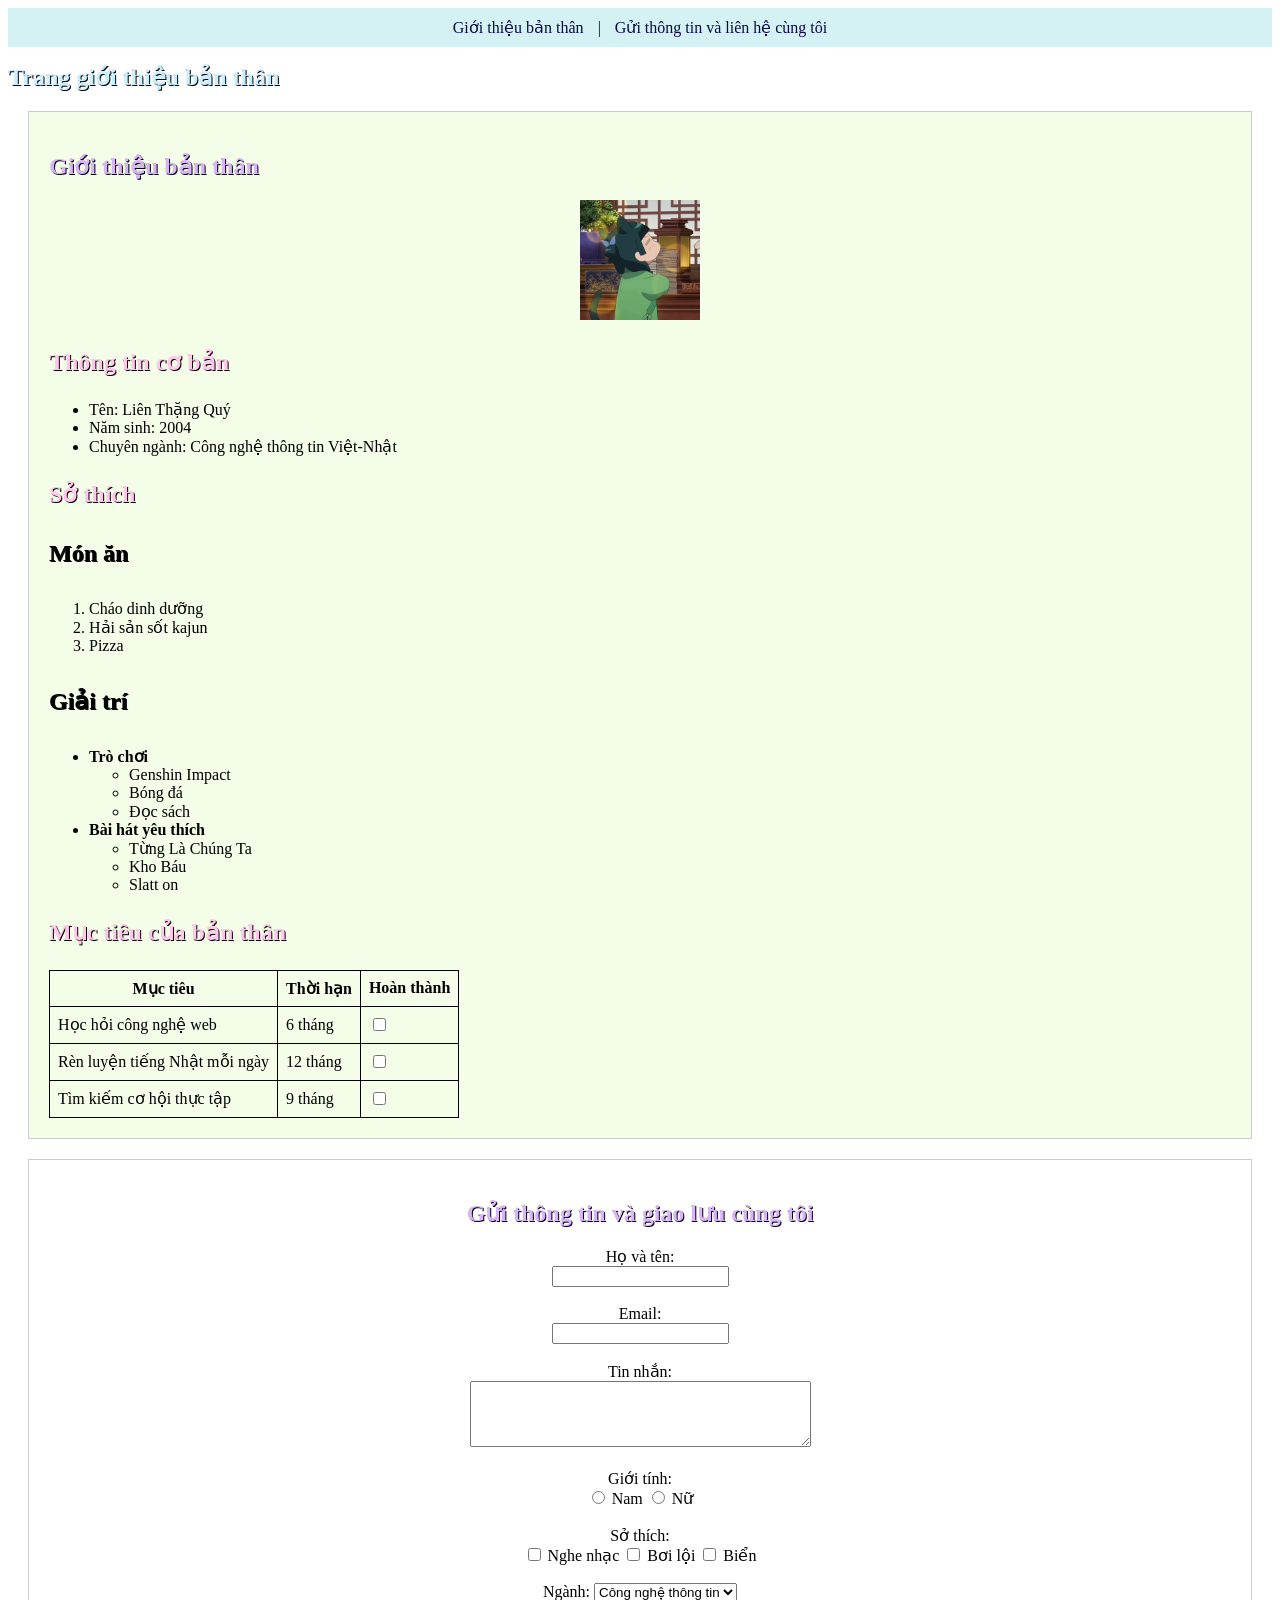
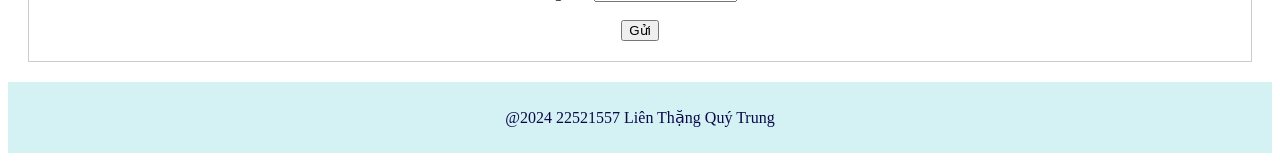
==== index.html @ 783faa12 "Update and rename 225215571.html to index.html" ====
<!doctype html>
<html lang="vi">
<head>
  <meta charset="utf-8" />
  <title>Giới thiệu bản thân</title>
  <link rel="stylesheet" type="text/css" href="style.css">
</head>
<body>

  <nav>
    <a href="#gioi-thieu">Giới thiệu bản thân</a> |
    <a href="#lien-he">Gửi thông tin và liên hệ cùng tôi</a>
  </nav>

  <h1 style="color:#CAEDFF;">Trang giới thiệu bản thân</h1>

  <div class="box" id="gioi-thieu">
    <h2 style="color:#D8B4F8;">Giới thiệu bản thân</h2>

    <!-- Ảnh đại diện canh giữa -->
    <div style="text-align:center;">
      <img class="avatar" src="avatar.jpg" alt="Ảnh đại diện của tôi" width="120" height="120" />
    </div>

    <h3 style="color:#FFC7EA;">Thông tin cơ bản</h3>
    <ul>
      <li>Tên: Liên Thặng Quý </li>
      <li>Năm sinh: 2004</li>
      <li>Chuyên ngành: Công nghệ thông tin Việt-Nhật</li>
    </ul>

    <h3 style="color:#FFC7EA;">Sở thích</h3>
    <h4>Món ăn</h4>
    <ol>
      <li>Cháo dinh dưỡng</li>
      <li>Hải sản sốt kajun</li>
      <li>Pizza</li>
    </ol>

    <h4>Giải trí</h4>
    <ul>
      <li><strong>Trò chơi</strong>
        <ul>
          <li>Genshin Impact</li>
          <li>Bóng đá</li>
          <li>Đọc sách</li>
        </ul>
      </li>
      <li><strong>Bài hát yêu thích</strong>
        <ul>
          <li>Từng Là Chúng Ta</li>
          <li>Kho Báu</li>
          <li>Slatt on</li>
        </ul>
      </li>
    </ul>

    <h3 style="color:#FFC7EA;">Mục tiêu của bản thân</h3>
    <!-- Bảng mục tiêu -->
    <table>
      <tr>
        <th>Mục tiêu</th>
        <th>Thời hạn</th>
        <th>Hoàn thành</th>
      </tr>
      <tr>
        <td>Học hỏi công nghệ web</td>
        <td>6 tháng</td>
        <td><input type="checkbox"></td>
      </tr>
      <tr>
        <td>Rèn luyện tiếng Nhật mỗi ngày</td>
        <td>12 tháng</td>
        <td><input type="checkbox"></td>
      </tr>
      <tr>
        <td>Tìm kiếm cơ hội thực tập</td>
        <td>9 tháng</td>
        <td><input type="checkbox"></td>
      </tr>
    </table>
  </div>

  <!-- Form liên hệ -->
<div class="box" id="lien-he">
  <h2 style="color:#D8B4F8;">Gửi thông tin và giao lưu cùng tôi</h2>
  <form>
    <label for="name">Họ và tên:</label><br>
    <input type="text" id="name" name="name" required><br><br>

    <label for="email">Email:</label><br>
    <input type="email" id="email" name="email" required><br><br>

    <label for="message">Tin nhắn:</label><br>
    <textarea id="message" name="message" rows="4" cols="40"></textarea><br><br>

    <label>Giới tính:</label><br>
    <input type="radio" id="nam" name="gender" value="Nam">
    <label for="nam">Nam</label>
    <input type="radio" id="nu" name="gender" value="Nữ">
    <label for="nu">Nữ</label>
    <br><br>

    <label>Sở thích:</label><br>
    <input type="checkbox" id="music" name="hobby" value="Nghe nhạc">
    <label for="music">Nghe nhạc</label>
    <input type="checkbox" id="swim" name="hobby" value="Bơi lội">
    <label for="swim">Bơi lội</label>
    <input type="checkbox" id="beach" name="hobby" value="Biển">
    <label for="beach">Biển</label>
    <br><br>

    <label for="major">Ngành:</label>
    <select id="major" name="major">
      <option value="cntt">Công nghệ thông tin</option>
      <option value="khoahocmt">Khoa học Máy tính</option>
      <option value="mmt">Mạng máy tính</option>
      <option value="attt">An toàn thông tin</option>
    </select>
    <br><br>

    <input type="submit" value="Gửi">
  </form>
</div>

  <!-- Footer -->
  <footer>
    <p>@2024 22521557 Liên Thặng Quý Trung</p>
  </footer>
</body>
</html>
---- style.css ----
/* Internal CSS cho toàn bộ h1,h2,h3,h4 */
h1, h2, h3, h4 {
  font-size: 24px;
  text-shadow: 1px 1px black; /* viền chữ đen */
}

/* Hai div */
#gioi-thieu {
  background-color: #F3FDE8;
  padding: 20px;
}
#lien-he {
  background: url('bg.jpg') repeat;
  text-align: center;
  padding: 20px;
}

/* Bảng mục tiêu */
table, th, td {
  border: 1px solid black;
  border-collapse: collapse;
  padding: 8px;
}

/* Menu và footer */
nav, footer {
  background-color: #d4f2f4;
  color: #0b0848;
  text-align: center;
  padding: 10px;
}

nav a {
  color: #0b0848;
  margin: 0 10px;
  text-decoration: none;
}

.box {
  margin: 20px;
  border: 1px solid #ccc;
  padding: 16px;
}
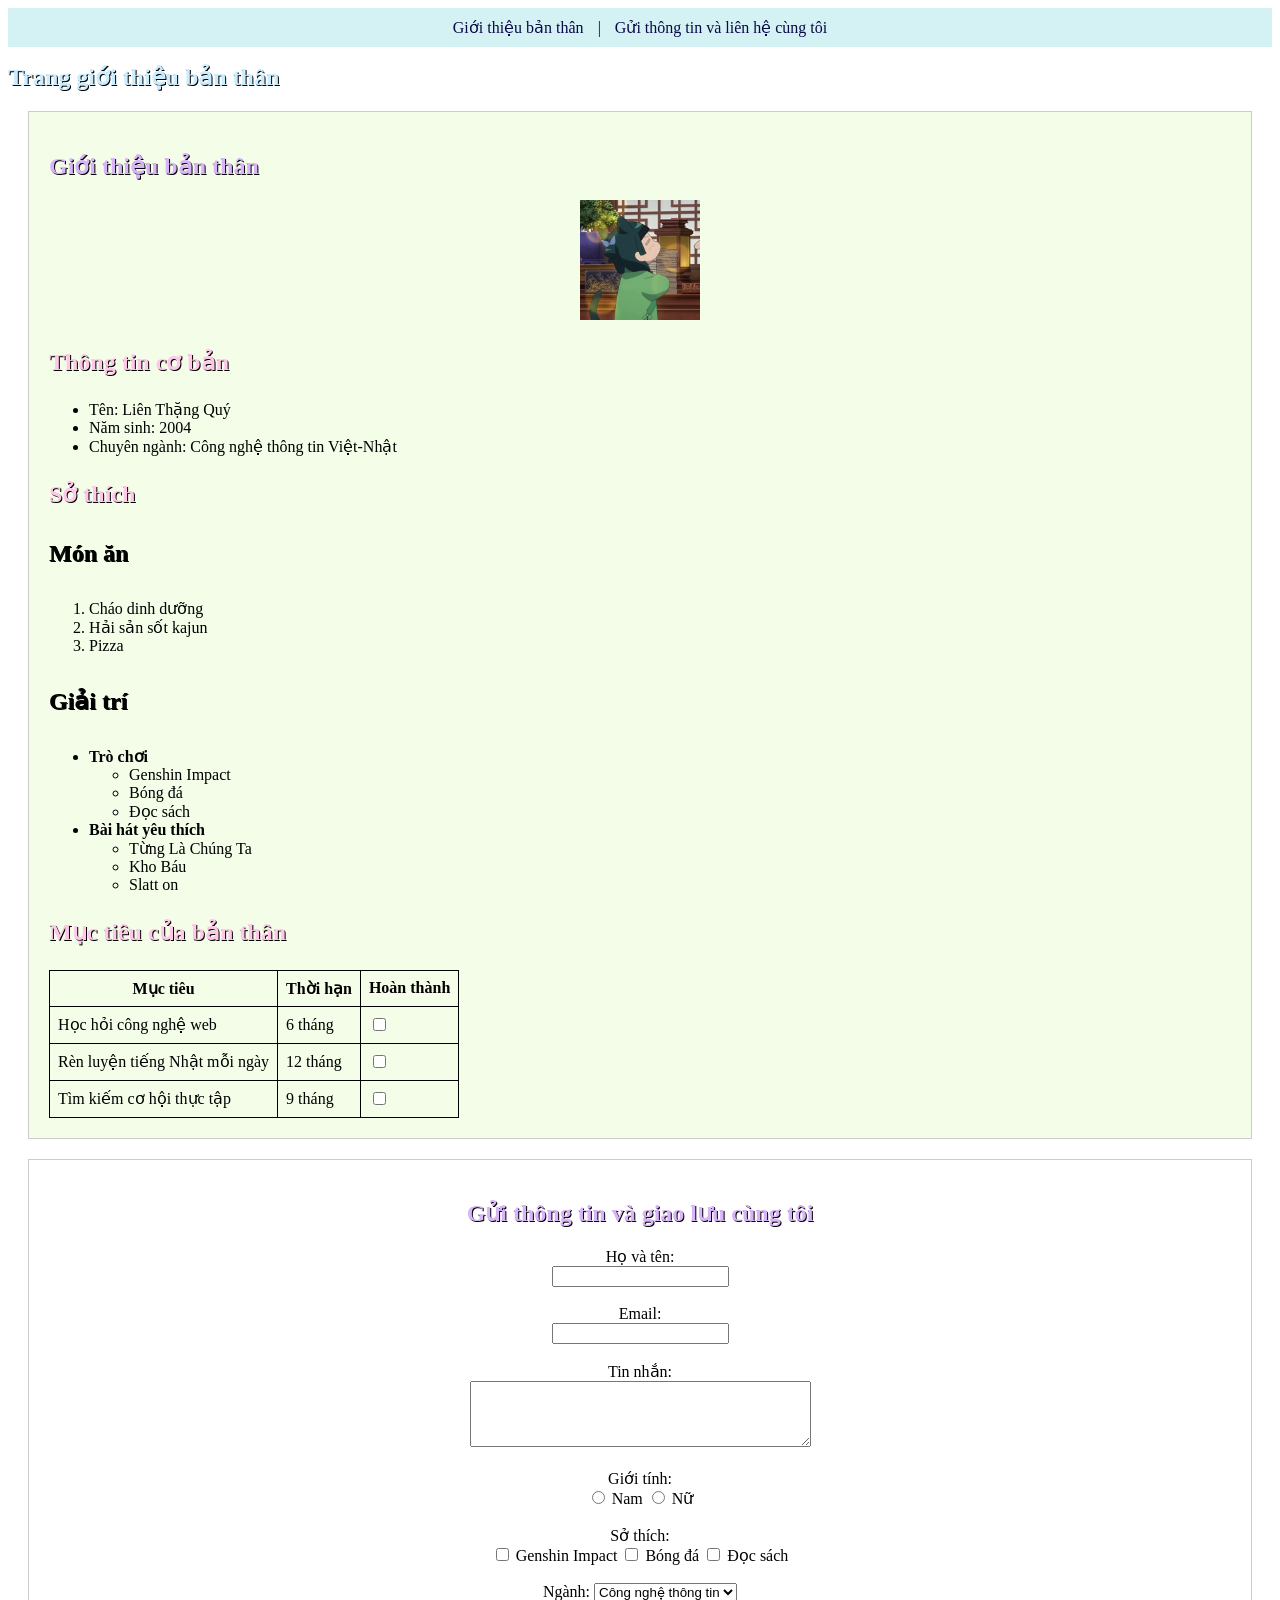
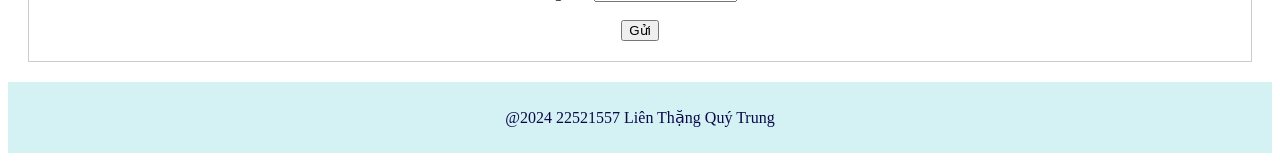
==== commit 4307bcdc: "Update index.html" ====
--- a/index.html
+++ b/index.html
@@ -103,11 +103,11 @@
 
     <label>Sở thích:</label><br>
     <input type="checkbox" id="music" name="hobby" value="Nghe nhạc">
-    <label for="music">Nghe nhạc</label>
+    <label for="music">Genshin Impact</label>
     <input type="checkbox" id="swim" name="hobby" value="Bơi lội">
-    <label for="swim">Bơi lội</label>
+    <label for="swim">Bóng đá</label>
     <input type="checkbox" id="beach" name="hobby" value="Biển">
-    <label for="beach">Biển</label>
+    <label for="beach">Đọc sách</label>
     <br><br>
 
     <label for="major">Ngành:</label>
@@ -131,3 +131,4 @@
 </html>
 
 
+
